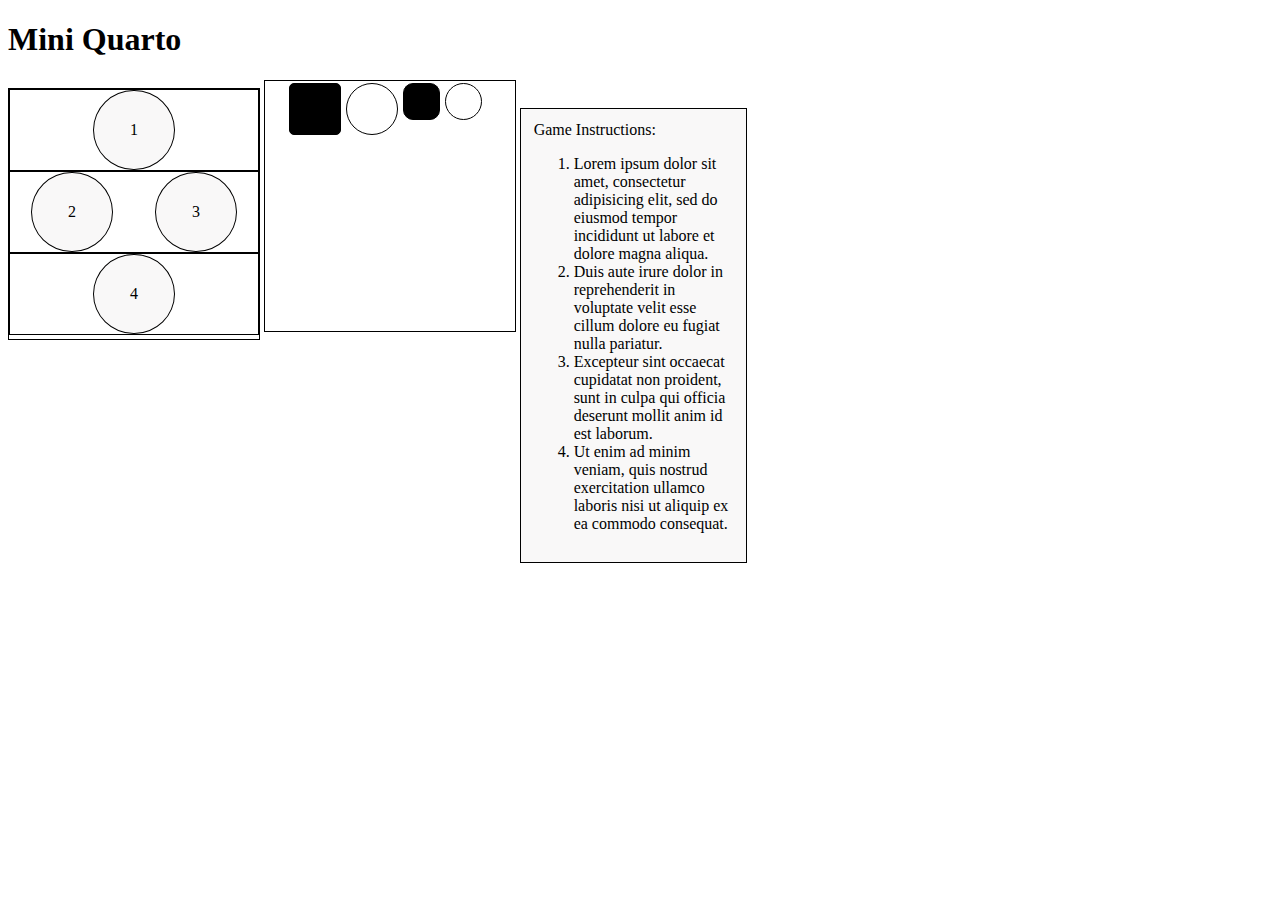
==== mini.html @ 6b3e2eb6 "Commit 15 - created a mini quarto game to test game logic, fixed a formatting issue with the game pi" ====
<!DOCTYPE html>
<html>
<head>
	<title>Mini Quarto</title>
	<link rel="stylesheet" type="text/css" href="css/mini.css">
	<script src="https://cdnjs.cloudflare.com/ajax/libs/jquery/3.2.1/jquery.min.js"></script>
</head>
<body>
	<header>
		<h1>Mini Quarto</h1>
	</header>
	<div class="board">
		<div class="row" id="row1">
			<div class="spot" id="one">1</div>
		</div>
		<div class="row" id="row2">
			<div class="spot" id="two">2</div>
			<div class="spot" id="three">3</div>
		</div>
		<div class="row" id="row5">
			<div class="spot" id="four">4</div>
		</div>
	</div>
	<div class="game-pieces">
		<div id="A"></div>
		<div id="B"></div>
		<div id="C"></div>
		<div id="D"></div>
		<div id="box"></div>
	</div>
	<div class="instructions">
		Game Instructions:
		<ol>
			<li>Lorem ipsum dolor sit amet, consectetur adipisicing elit, sed do eiusmod tempor incididunt ut labore et dolore magna aliqua.</li>
			<li>Duis aute irure dolor in reprehenderit in voluptate velit esse
			cillum dolore eu fugiat nulla pariatur. </li>
			<li>Excepteur sint occaecat cupidatat non proident, sunt in culpa qui officia deserunt mollit anim id est laborum.</li>
			<li>Ut enim ad minim veniam,
			quis nostrud exercitation ullamco laboris nisi ut aliquip ex ea commodo
			consequat. </li>
		</ol>
	</div>

<script type="text/javascript" src="js/mini.js"></script>
</body>
</html>
---- css/mini.css ----
.board {
	display: inline-flex;
	border: 1px solid black;
	flex-direction: column;
	height: 250px;
	width: 250px;
}

.row {
	display: flex;
	flex-direction: row;
	justify-content: space-around;
	border: 1px solid black;
	height: 32%;
}

.spot {
	border-radius: 50%;
	border: 1px solid black;
	width: 32%;
	height: auto;
	background-color: #F9F8F8;
	text-align: center;
	display: flex;
	align-items: center;
	justify-content: center;
}

.game-pieces {
	display: inline-flex;
	flex-direction: row;
	flex-wrap: wrap;
	justify-content: center;
	height: 250px;
	width: 250px;
	border: 1px solid black; 
	color: white;
	text-align: center;
}

#A, #C {
	background-color: black;
	border: 1px solid black;
}

#B, #D {
	border: 1px solid black;
}

#A {
	height: 50px;
	width: 50px;
	border-radius: 5px;
	margin: 1%;
}

#B {
	height: 50px;
	width: 50px;
	border-radius: 50%;
	margin: 1%;
}

#C {
	height: 35px;
	width: 35px;
	border-radius: 10px;
	margin: 1%;
}

#D {
	height: 35px;
	width: 35px;
	border-radius: 50%;
	margin: 1%;
}

#box {
	height: 10px;
	width: 10px;
}

.instructions {
	display: inline-flex;
	flex-direction: column;
	width: 200px;
	border: 1px solid black;
	padding: 1%;
	background-color: #F9F8F8;
}
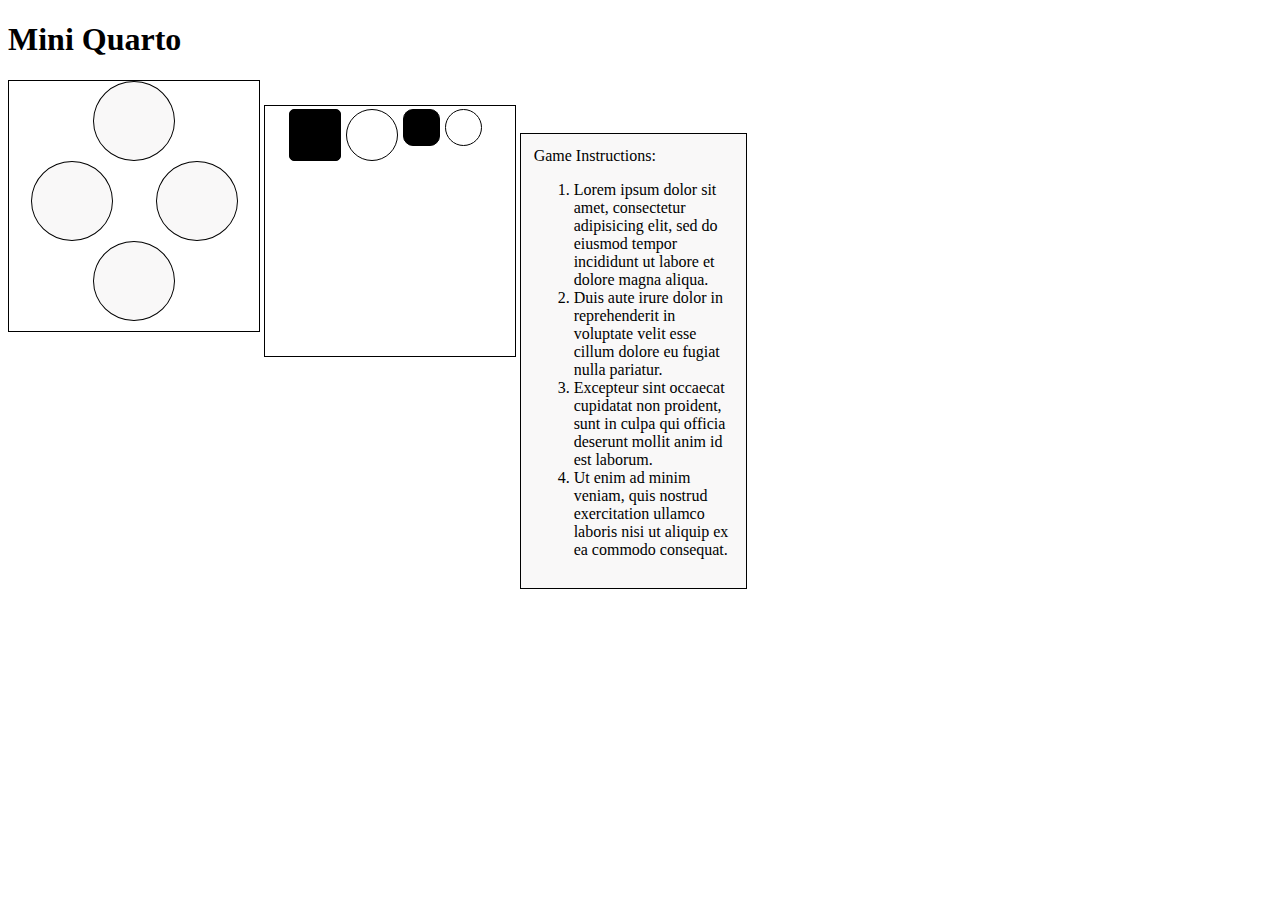
==== commit cb942cca: "Commit 17 - created game logic in the mini game, working out kinks" ====
--- a/mini.html
+++ b/mini.html
@@ -11,21 +11,21 @@
 	</header>
 	<div class="board">
 		<div class="row" id="row1">
-			<div class="spot" id="one">1</div>
+			<div class="spot" id="one"></div>
 		</div>
 		<div class="row" id="row2">
-			<div class="spot" id="two">2</div>
-			<div class="spot" id="three">3</div>
+			<div class="spot" id="two"></div>
+			<div class="spot" id="three"></div>
 		</div>
 		<div class="row" id="row5">
-			<div class="spot" id="four">4</div>
+			<div class="spot" id="four"></div>
 		</div>
 	</div>
 	<div class="game-pieces">
-		<div id="A"></div>
-		<div id="B"></div>
-		<div id="C"></div>
-		<div id="D"></div>
+		<div class="dark square big" id="A"></div>
+		<div class="light circle big" id="B"></div>
+		<div class="dark square small" id="C"></div>
+		<div class="light circle small" id="D"></div>
 		<div id="box"></div>
 	</div>
 	<div class="instructions">
--- a/css/mini.css
+++ b/css/mini.css
@@ -10,7 +10,7 @@
 	display: flex;
 	flex-direction: row;
 	justify-content: space-around;
-	border: 1px solid black;
+	/*border: 1px solid black;*/
 	height: 32%;
 }
 
